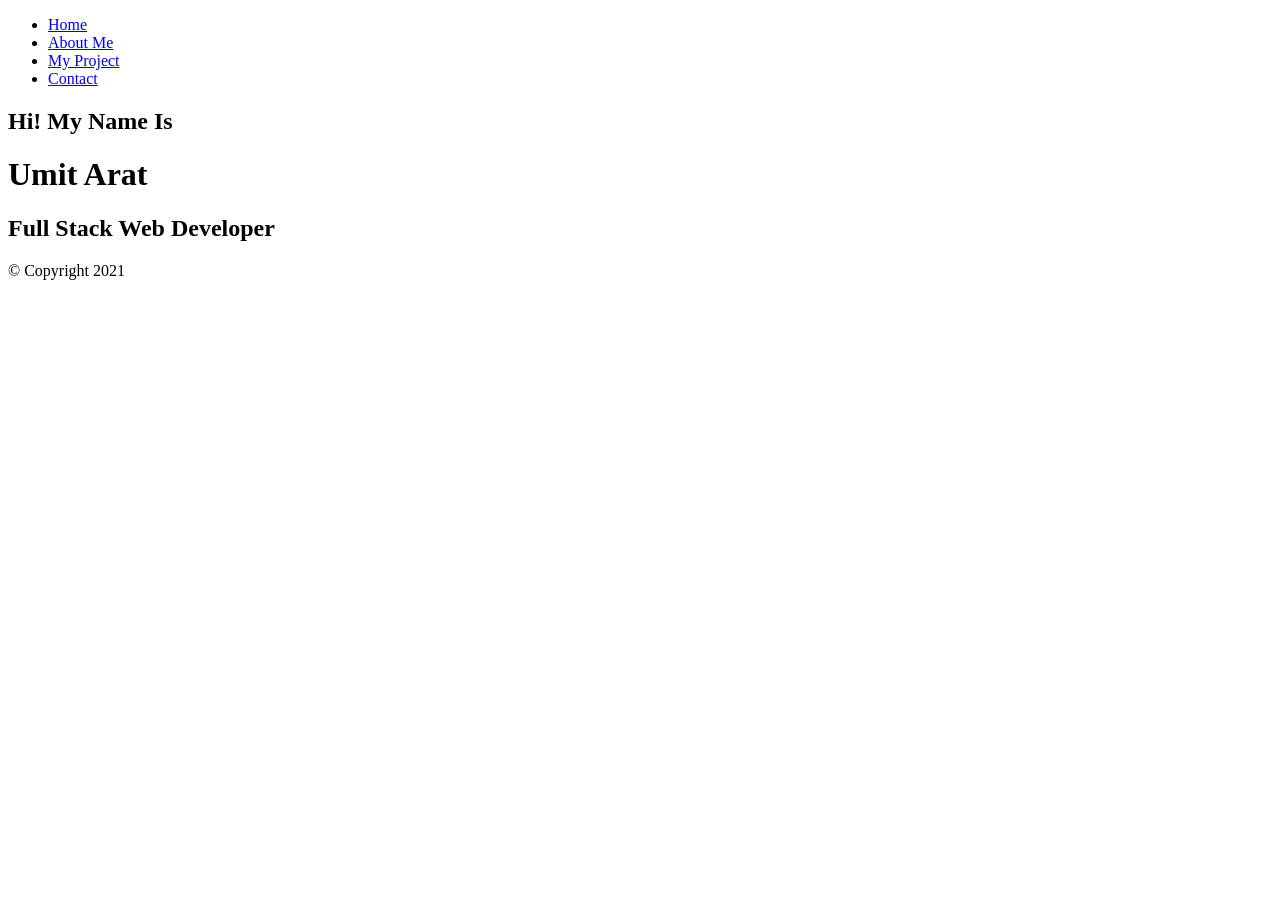
==== index.html @ 07b6bc06 "project-sass-webste" ====
<!DOCTYPE html>
<html lang="en">
<head>
    <meta charset="UTF-8">
    <meta name="viewport" content="width=device-width, initial-scale=1.0">
    <title>Portfolio</title>

    <!-- FONTAWESOME CDN LINK main.scss'e yerleştirildi.-->

    <link rel="stylesheet" href="./css/main.css">
</head>
<body>
    <div class="home-bgImg-container">
        <nav class="nav">
            <ul class="nav__list">
                <li class="nav__item">
                    <a href="index.html" class="nav__link nav__link--active">Home</a>
                </li>
                <li class="nav__item">
                    <a href="about.html" class="nav__link">About Me</a>
                </li>
                <li class="nav__item">
                    <a href="projects.html" class="nav__link">My Project</a>
                </li>
                <li class="nav__item">
                    <a href="contact.html" class="nav__link">Contact</a>
                </li>
            </ul>
        </nav>
        
        <!-- HOME MAIN -->
        <main class="home">
            <h2>Hi! My Name Is</h2>
            <h1 class="home__name">
                Umit <span class="home__name--last">Arat</span>
            </h1>
            <h2>Full Stack Web Developer</h2>
        </main>

        <!-- HOME FOOTER -->
         <footer class="horizantal">
            <div class="social-icons">
                <a href="#"><i class="fab fa-twitter fa-2x"></i></a>
                <a href="#"><i class="fab fa-facebook fa-2x"></i></a>
                <a href="#"><i class="fab fa-instagram fa-2x"></i></a>
                <a href="https://github.com/Umit8098" target="_blank"><i class="fab fa-github fa-2x"></i></a>
                <a href="https://www.linkedin.com/in/umit-arat/" target="_blank"><i class="fab fa-linkedin fa-2x"></i></a>
            </div>
            <div class="copyright">&copy; Copyright 2021</div>
         </footer>

    </div>
</body>
</html>
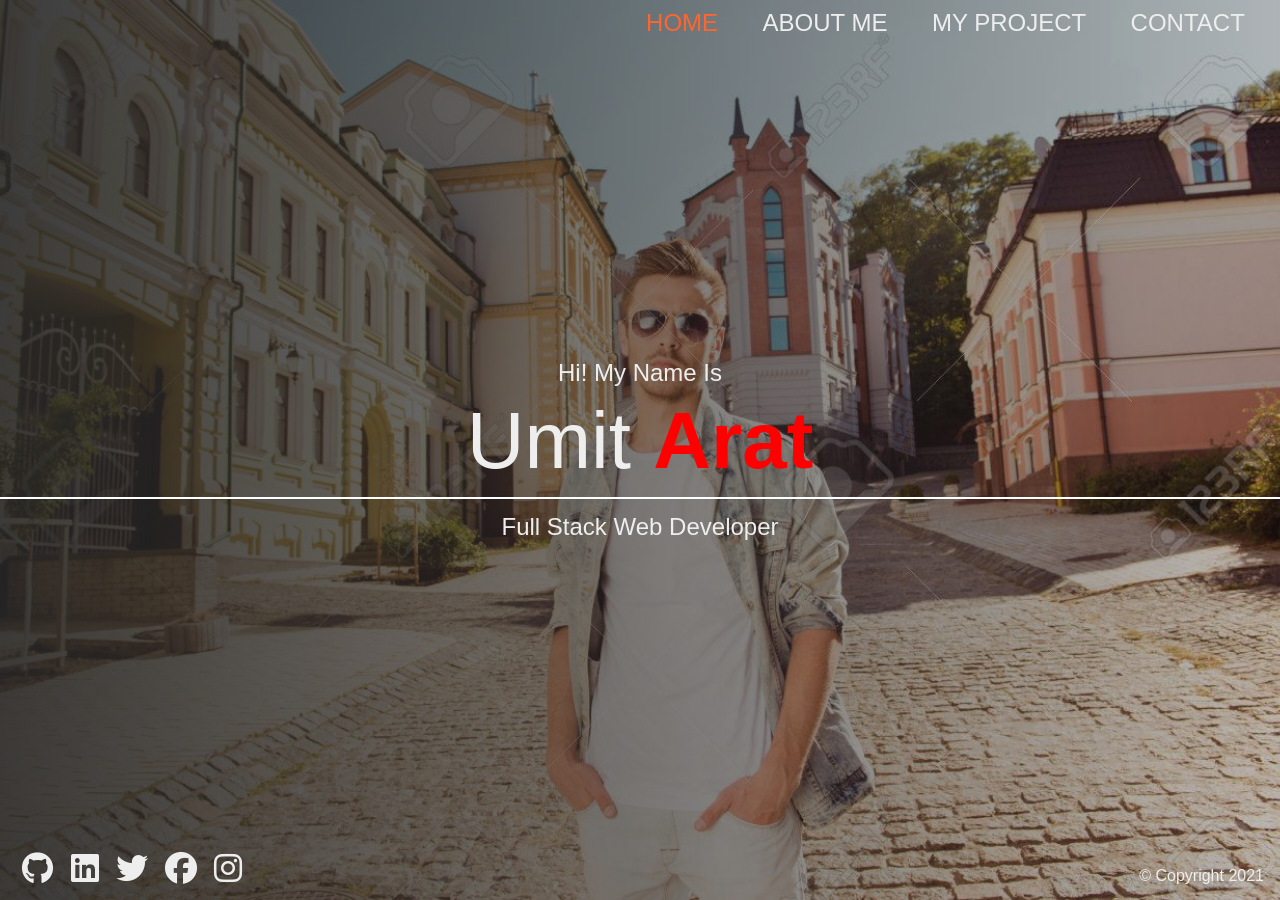
==== commit 6b19c6ac: "social account update" ====
--- a/index.html
+++ b/index.html
@@ -40,11 +40,11 @@
         <!-- HOME FOOTER -->
          <footer class="horizantal">
             <div class="social-icons">
+                <a href="https://github.com/Umit8098" target="_blank"><i class="fab fa-github fa-2x"></i></a>
+                <a href="https://www.linkedin.com/in/umit-arat/" target="_blank"><i class="fab fa-linkedin fa-2x"></i></a>
                 <a href="#"><i class="fab fa-twitter fa-2x"></i></a>
                 <a href="#"><i class="fab fa-facebook fa-2x"></i></a>
                 <a href="#"><i class="fab fa-instagram fa-2x"></i></a>
-                <a href="https://github.com/Umit8098" target="_blank"><i class="fab fa-github fa-2x"></i></a>
-                <a href="https://www.linkedin.com/in/umit-arat/" target="_blank"><i class="fab fa-linkedin fa-2x"></i></a>
             </div>
             <div class="copyright">&copy; Copyright 2021</div>
          </footer>
--- a/css/main.css
+++ b/css/main.css
@@ -0,0 +1,317 @@
+@import url("https://cdnjs.cloudflare.com/ajax/libs/font-awesome/6.7.2/css/all.min.css");
+* {
+  margin: 0;
+  padding: 0;
+  box-sizing: border-box;
+}
+
+.about-bgImg-container {
+  height: 50vh;
+  width: 100%;
+  background: linear-gradient(to right, rgba(39, 39, 39, 0.9), rgba(39, 39, 39, 0.3)), url("../img/model-1.jpg");
+  background-position: center;
+  background-size: cover;
+  display: flex;
+  flex-direction: column;
+  justify-content: space-between;
+}
+.about-bgImg-container .about__bio-image {
+  text-align: center;
+}
+.about-bgImg-container .about__bio-image h2 {
+  font-size: 3rem;
+  color: #ff652f;
+}
+.about-bgImg-container .about__bio-image p {
+  font-size: 1.2rem;
+  margin: 2rem;
+}
+
+.about__container {
+  width: 70vw;
+  margin: 2rem auto;
+}
+.about .about__job {
+  margin: 1rem;
+  background: rgb(64.5, 64.5, 64.5);
+  border-bottom: 5px solid #ff652f;
+}
+.about h2, .about h3 {
+  margin: 0.5rem;
+}
+.about h6 {
+  margin: 0.3rem;
+  color: #ff652f;
+}
+
+.contact-bgImg-container {
+  height: 100vh;
+  width: 100%;
+  background: linear-gradient(to right, rgba(39, 39, 39, 0.9), rgba(39, 39, 39, 0.3)), url("../img/model-1.jpg");
+  background-position: center;
+  background-size: cover;
+}
+.contact-bgImg-container nav {
+  height: 40vh;
+}
+
+.contact {
+  height: 40vh;
+  display: flex;
+  flex-direction: column;
+  justify-content: center;
+  align-items: center;
+  text-align: center;
+}
+.contact h2 {
+  font-size: 3rem;
+  color: #ed33f0;
+  margin-bottom: 2rem;
+}
+.contact__list {
+  display: flex;
+  flex-direction: column;
+  flex-wrap: wrap;
+  justify-content: center;
+  align-items: center;
+  gap: 2rem;
+  font-size: 1.5rem;
+}
+.contact .text-secondary {
+  color: #ff652f;
+}
+
+.home-bgImg-container {
+  height: 100vh;
+  width: 100%;
+  background: linear-gradient(to right, rgba(39, 39, 39, 0.9), rgba(39, 39, 39, 0.3)), url("../img/model-1.jpg");
+  background-position: center;
+  background-size: cover;
+}
+
+.home {
+  height: 80vh;
+  display: flex;
+  flex-direction: column;
+  justify-content: center;
+  text-align: center;
+}
+.home__name {
+  font-size: 5rem;
+  padding: 1rem;
+  margin-bottom: 1rem;
+  border-bottom: 2px solid #fff;
+}
+.home__name--last {
+  color: red;
+  font-weight: 700;
+}
+
+.project-bgImg-container {
+  height: 40vh;
+  width: 100%;
+  background: linear-gradient(to right, rgba(39, 39, 39, 0.9), rgba(39, 39, 39, 0.3)), url("../img/model-1.jpg");
+  background-position: center;
+  background-size: cover;
+  display: flex;
+  flex-direction: column;
+  justify-content: space-between;
+}
+.project-bgImg-container .projects__bio-image {
+  text-align: center;
+  margin-bottom: 0.5rem;
+}
+
+.projects__items {
+  width: 100%;
+  display: flex;
+  flex-wrap: wrap;
+  justify-content: center;
+  padding: 2rem 5rem;
+  gap: 1rem 0rem;
+}
+.projects__item {
+  width: 100%;
+  cursor: pointer;
+  border-bottom: 5px solid #ff652f;
+  position: relative;
+}
+.projects__item img {
+  width: 100%;
+}
+.projects__item::after {
+  content: "";
+  width: 100%;
+  height: 100%;
+  background-color: #ff652f;
+  position: absolute;
+  left: 0;
+  opacity: 0;
+  transition: all 0.5s ease-in-out;
+}
+.projects__item:hover::after {
+  opacity: 0.5;
+}
+
+.link-style a, footer.middle a, footer.vertical .social-icons a, footer.horizantal a {
+  padding: 0.4rem;
+  transition: all 0.3s ease-in-out;
+}
+.link-style a:hover, footer.middle a:hover, footer.vertical .social-icons a:hover, footer.horizantal a:hover {
+  color: #ff652f;
+}
+
+footer.horizantal {
+  height: 10vh;
+  display: flex;
+  justify-content: space-between;
+  align-items: flex-end;
+  padding: 1rem;
+}
+
+footer.vertical {
+  display: flex;
+  justify-content: space-between;
+  align-items: flex-end;
+  padding: 2rem;
+  margin-bottom: 1rem;
+}
+footer.vertical .social-icons {
+  display: flex;
+  flex-direction: column;
+  position: fixed;
+  bottom: 1rem;
+}
+footer.vertical .copyright {
+  position: fixed;
+  bottom: 1rem;
+  right: 3rem;
+  transform: rotate(90deg) translate(-3rem, -5rem);
+}
+
+footer.middle {
+  height: 20vh;
+  display: flex;
+  flex-direction: column;
+  justify-content: flex-start;
+  align-items: center;
+  padding: 2rem;
+  gap: 1rem;
+}
+
+.nav {
+  padding: 1rem;
+  height: 10vh;
+}
+.nav__list {
+  text-align: right;
+}
+.nav__item {
+  display: inline;
+  padding: 1rem;
+}
+.nav__link {
+  font-size: 1rem;
+  text-transform: uppercase;
+  font-weight: 500;
+  transition: all 0.3s ease-in-out;
+}
+.nav__link:hover {
+  color: purple;
+}
+.nav__link--active {
+  color: #ff652f;
+}
+
+@media screen and (min-width: 0px) {
+  .nav {
+    padding: 0.5rem;
+  }
+  .nav__list {
+    text-align: center;
+  }
+  .nav__item {
+    padding-right: 0.7rem;
+  }
+  .nav .nav__link {
+    font-size: 0.9rem;
+  }
+  .contact h2 {
+    font-size: 2rem;
+    margin-bottom: 1rem;
+  }
+  .contact__list {
+    gap: 2rem 1.2rem;
+    font-size: 1.2rem;
+  }
+}
+@media screen and (min-width: 576px) {
+  .nav {
+    padding: 0.7rem;
+  }
+  .nav__list {
+    text-align: right;
+  }
+  .nav__item {
+    padding-right: 1rem;
+  }
+  .nav .nav__link {
+    font-size: 1rem;
+  }
+  .contact h2 {
+    font-size: 2.5rem;
+    margin-bottom: 1.5rem;
+  }
+  .contact__list {
+    gap: 2.5rem 2rem;
+    font-size: 1.5rem;
+  }
+}
+@media screen and (min-width: 768px) {
+  .nav__item {
+    padding-right: 1.3rem;
+  }
+  .nav .nav__link {
+    font-size: 1.3rem;
+  }
+  .projects__item {
+    width: 100%;
+  }
+}
+@media screen and (min-width: 1024px) {
+  .nav__item {
+    padding-right: 1.5rem;
+  }
+  .nav .nav__link {
+    font-size: 1.5rem;
+  }
+  .projects__item {
+    width: 50%;
+  }
+  .contact__list {
+    flex-direction: row;
+  }
+}
+@media screen and (min-width: 1600px) {
+  .projects__item {
+    width: 33%;
+  }
+}
+body {
+  font-family: "Segoe UI", Tahoma, Geneva, Verdana, sans-serif;
+  line-height: 1;
+  color: #eee;
+  background-color: #272727;
+  height: 100vh;
+}
+
+a {
+  text-decoration: none;
+  color: #eee;
+}
+
+h1, h2, h3 {
+  font-weight: 400;
+}
+
+/*# sourceMappingURL=main.css.map */
